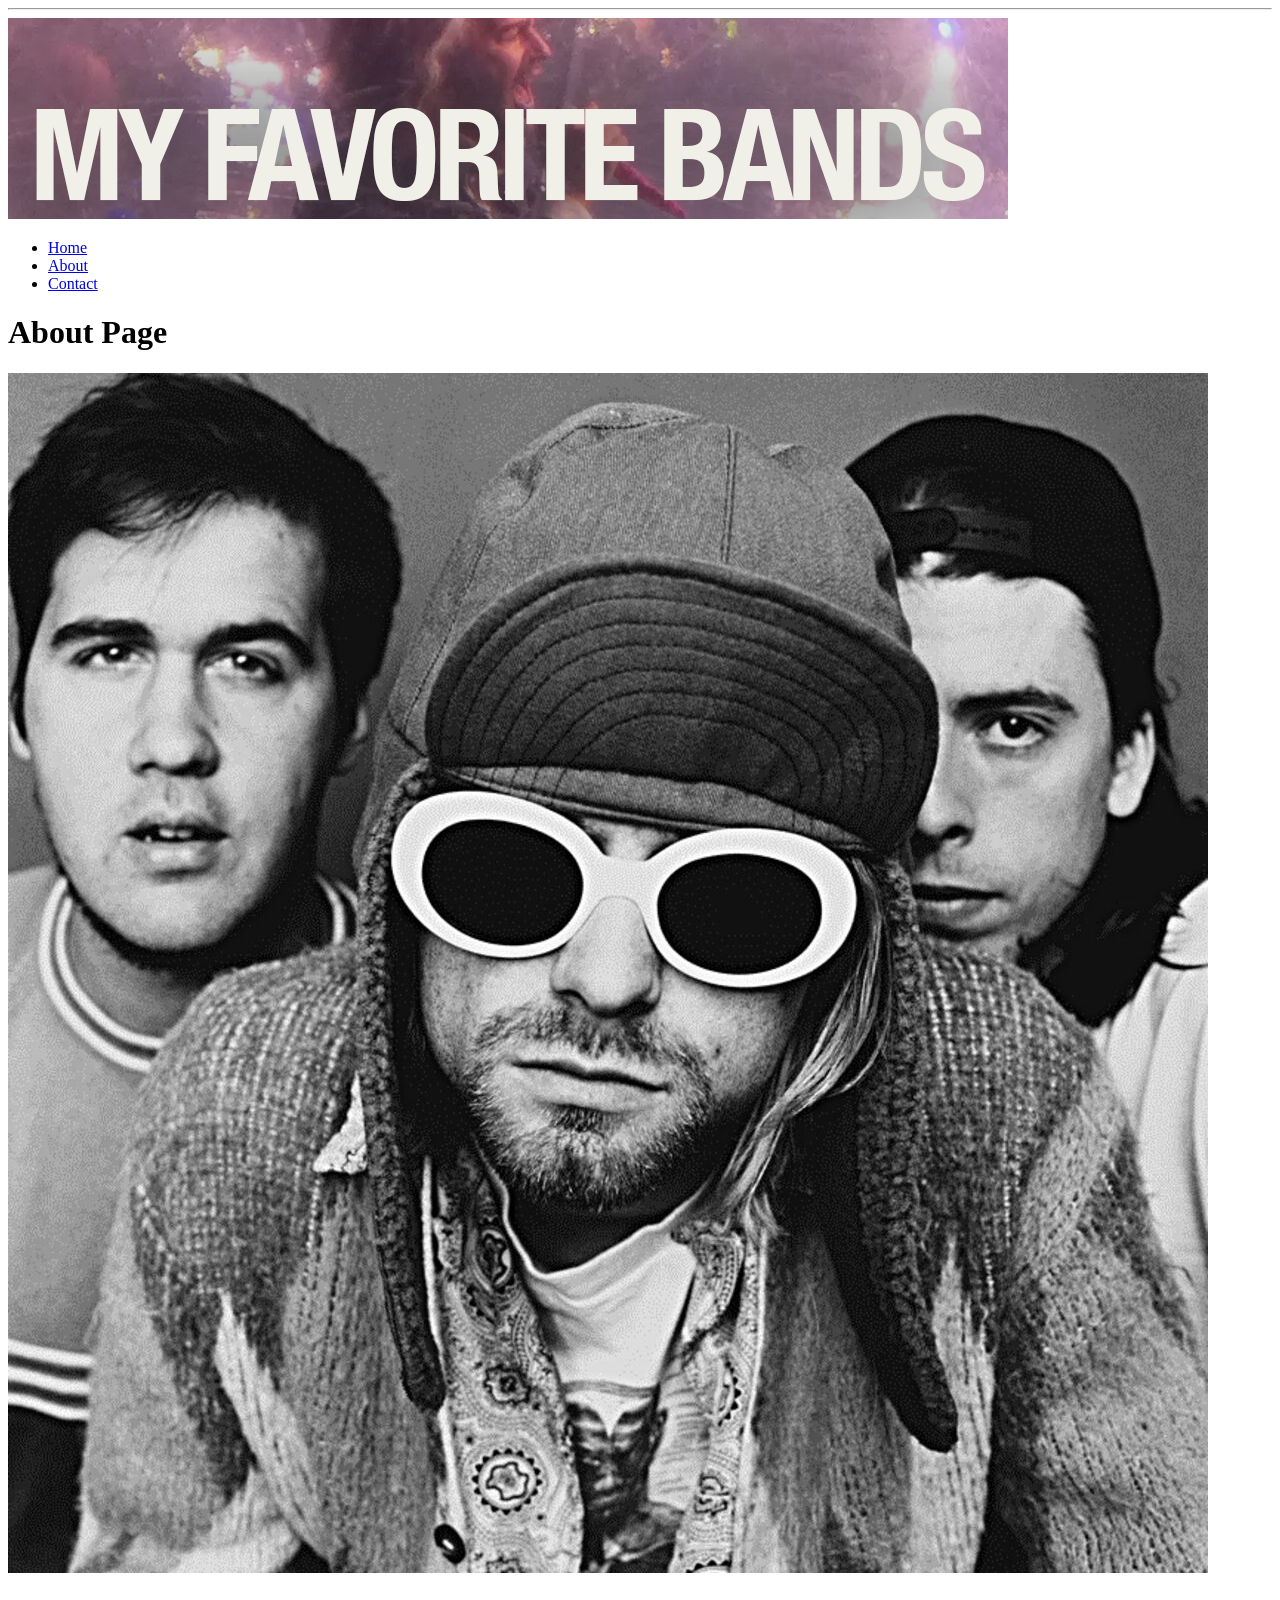
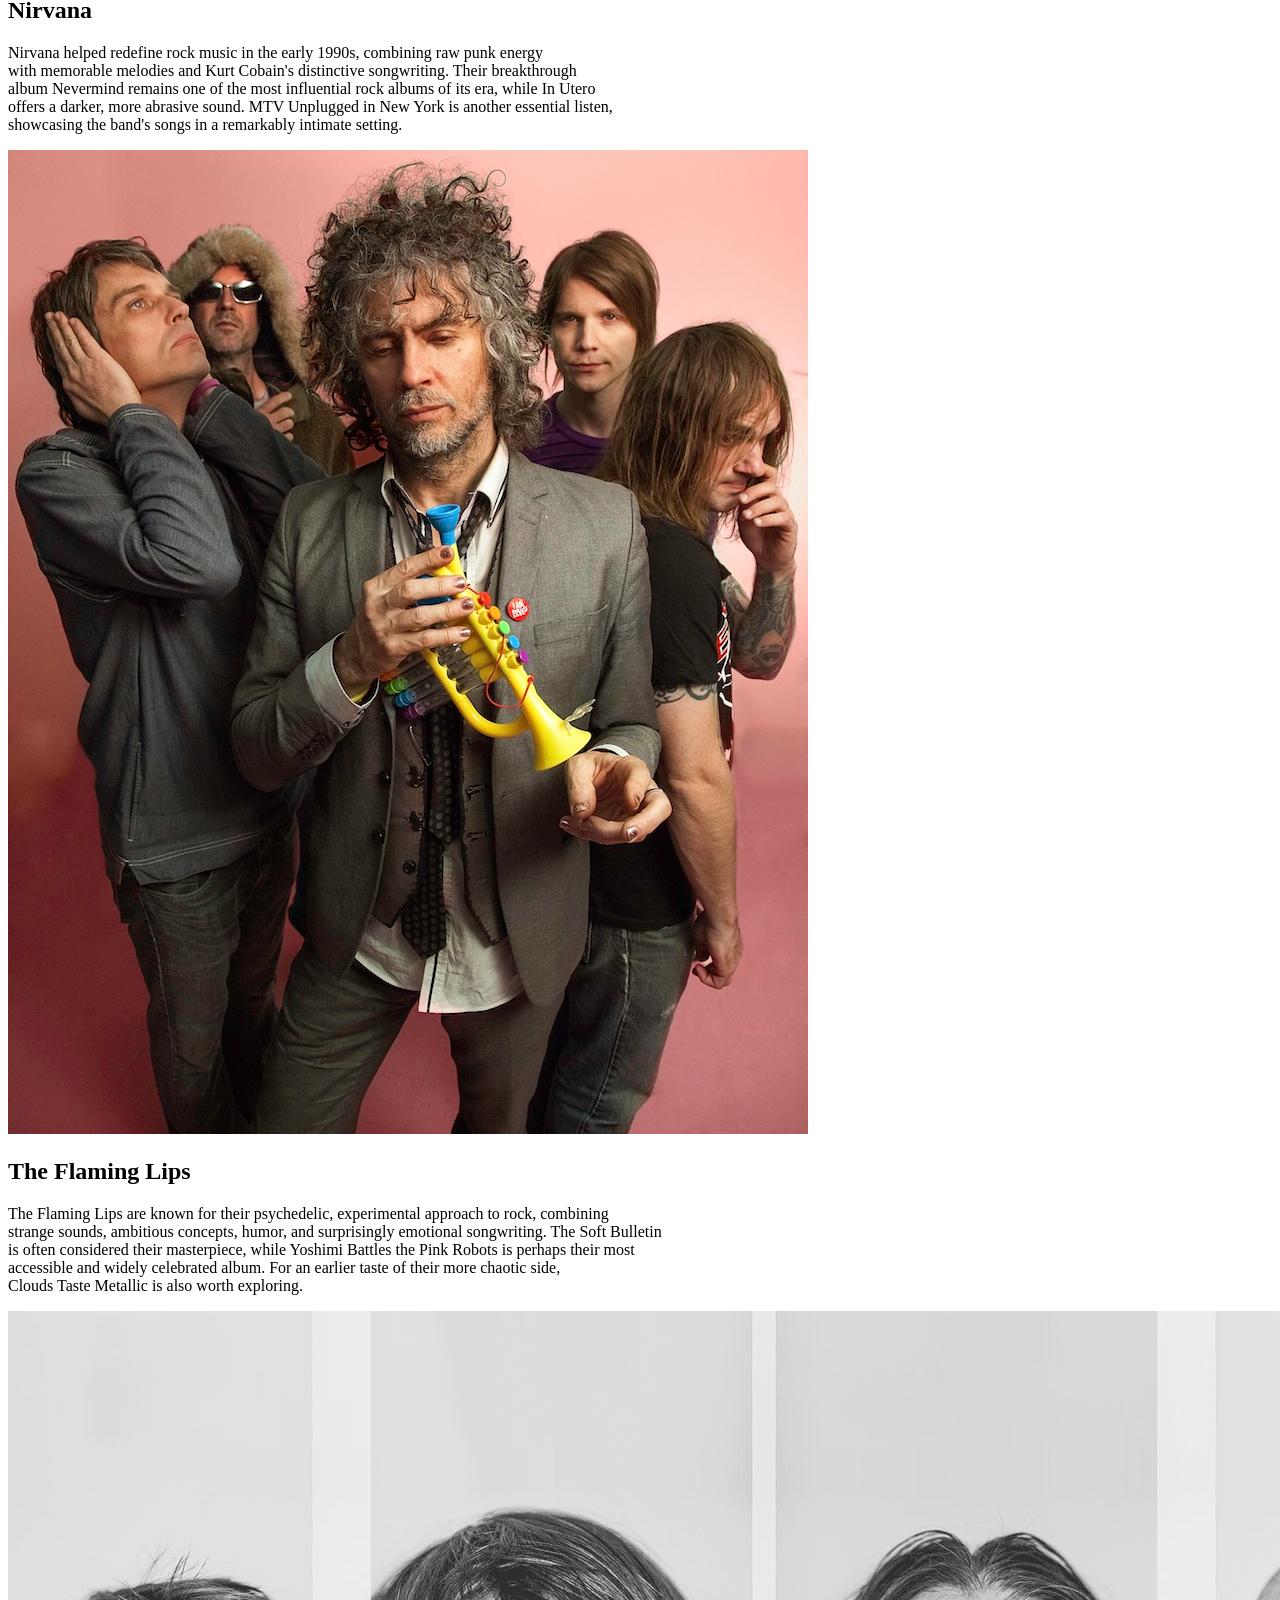
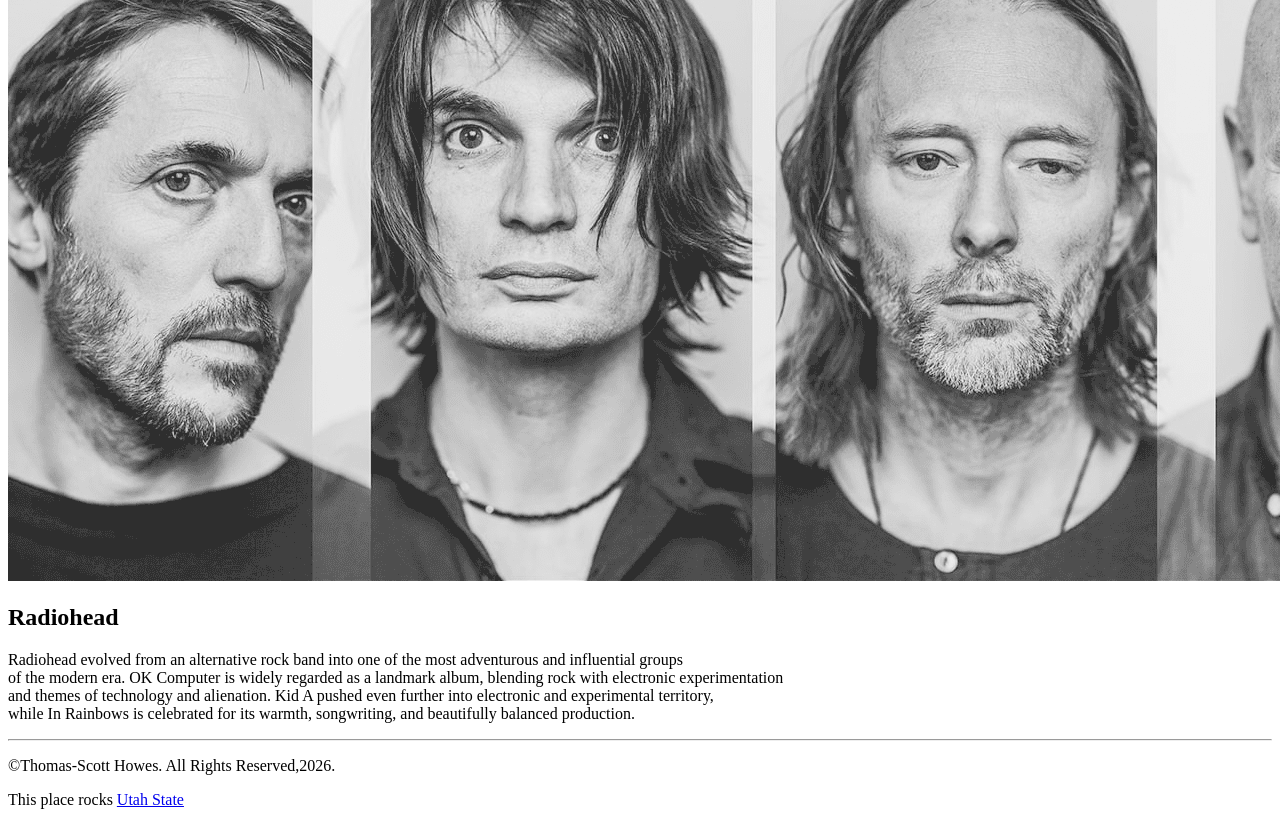
==== about.html @ e63c87d9 "Update about.html" ====
<!DOCTYPE html>
<html>
<head>
<title>Favorite Bands:About</title>
</head>
<body><hr>
  <img src="images/tfl banner.png" alt="banner img">
  
  <ul>
    <li><a href="index.html">Home</a></li>
    <li><a href="about.html">About</a></li>
    <li><a href="contact.html">Contact</a></li>
  </ul>

<h1>About Page</h1>

  <img src="images/nirvana.jpg" alt="nirvana img">

    <h2>Nirvana</h2>
  
<p>Nirvana helped redefine rock music in the early 1990s, combining raw punk energy<br>
  with memorable melodies and Kurt Cobain's distinctive songwriting. Their breakthrough<br>
  album Nevermind remains one of the most influential rock albums of its era, while In Utero<br>
  offers a darker, more abrasive sound. MTV Unplugged in New York is another essential listen,<br>
  showcasing the band's songs in a remarkably intimate setting.</p>


   <img src="images/the flaming lips.jpg" alt="The Flaming Lips img">

    <h2>The Flaming Lips</h2>
  
<p>The Flaming Lips are known for their psychedelic, experimental approach to rock, combining<br>
  strange sounds, ambitious concepts, humor, and surprisingly emotional songwriting. The Soft Bulletin<br>
  is often considered their masterpiece, while Yoshimi Battles the Pink Robots is perhaps their most<br>
  accessible and widely celebrated album. For an earlier taste of their more chaotic side,<br>
  Clouds Taste Metallic is also worth exploring.</p>

   <img src="images/radiohead.png" alt="Radiohead img">

    <h2>Radiohead</h2>
  
<p>Radiohead evolved from an alternative rock band into one of the most adventurous and influential groups<br>
  of the modern era. OK Computer is widely regarded as a landmark album, blending rock with electronic experimentation<br>
  and themes of technology and alienation. Kid A pushed even further into electronic and experimental territory,<br>
  while In Rainbows is celebrated for its warmth, songwriting, and beautifully balanced production.</p>

<hr>
<p>&copy;Thomas-Scott Howes. All Rights Reserved,2026.</p>
  This place rocks <a href="https://www.usu.edu/">Utah State </a>

</body>
</html>
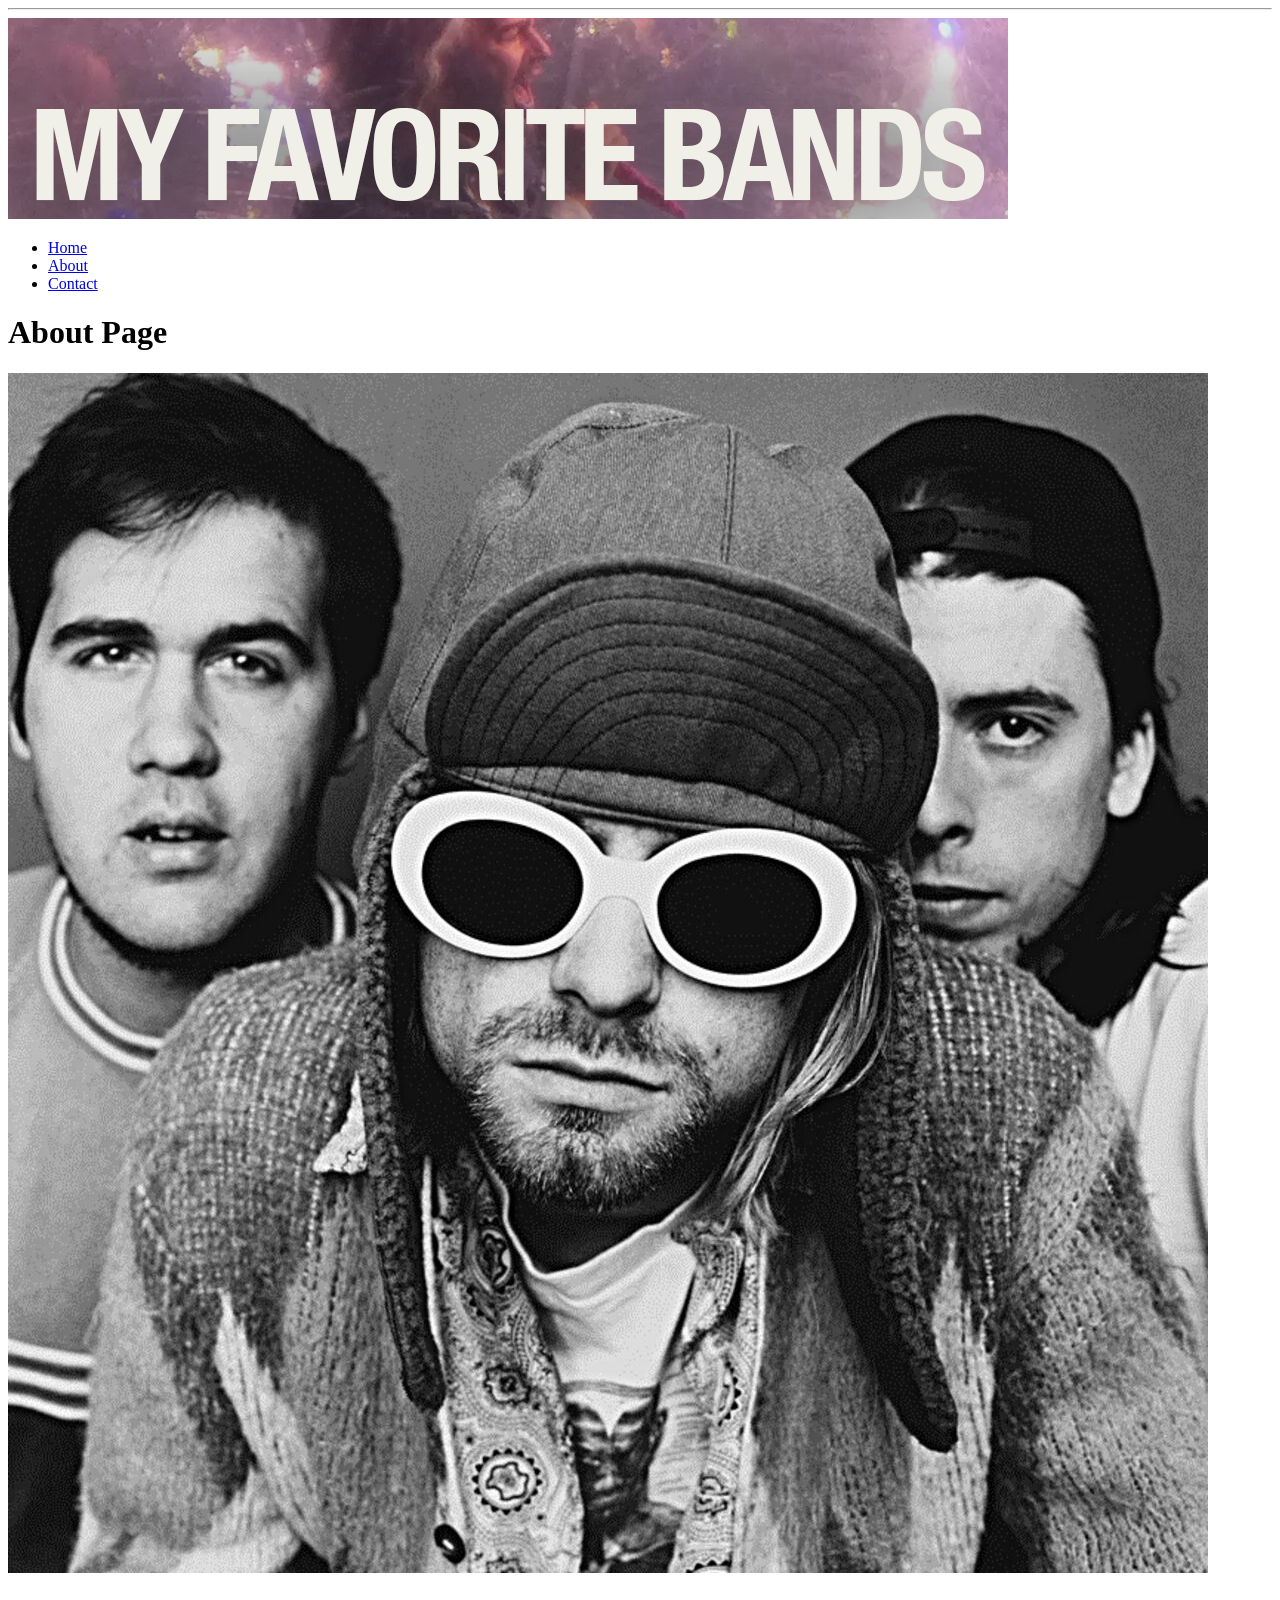
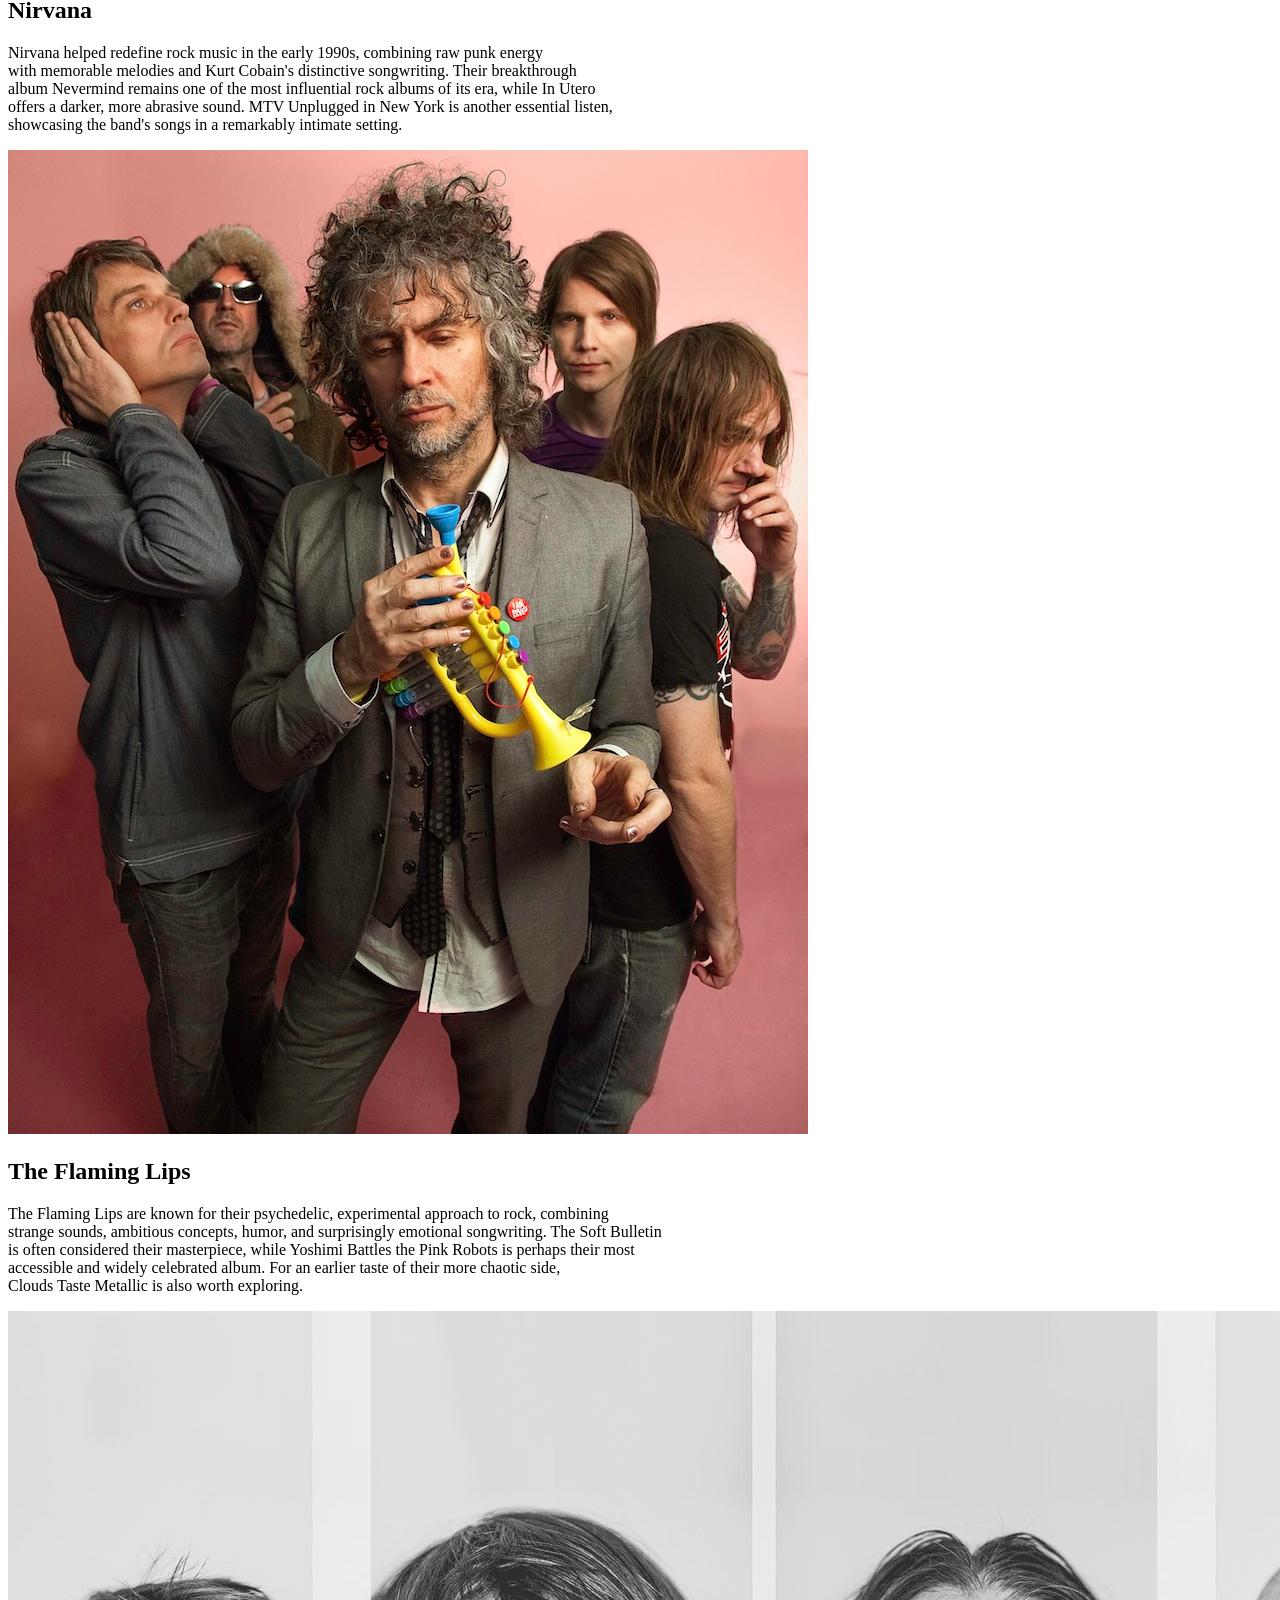
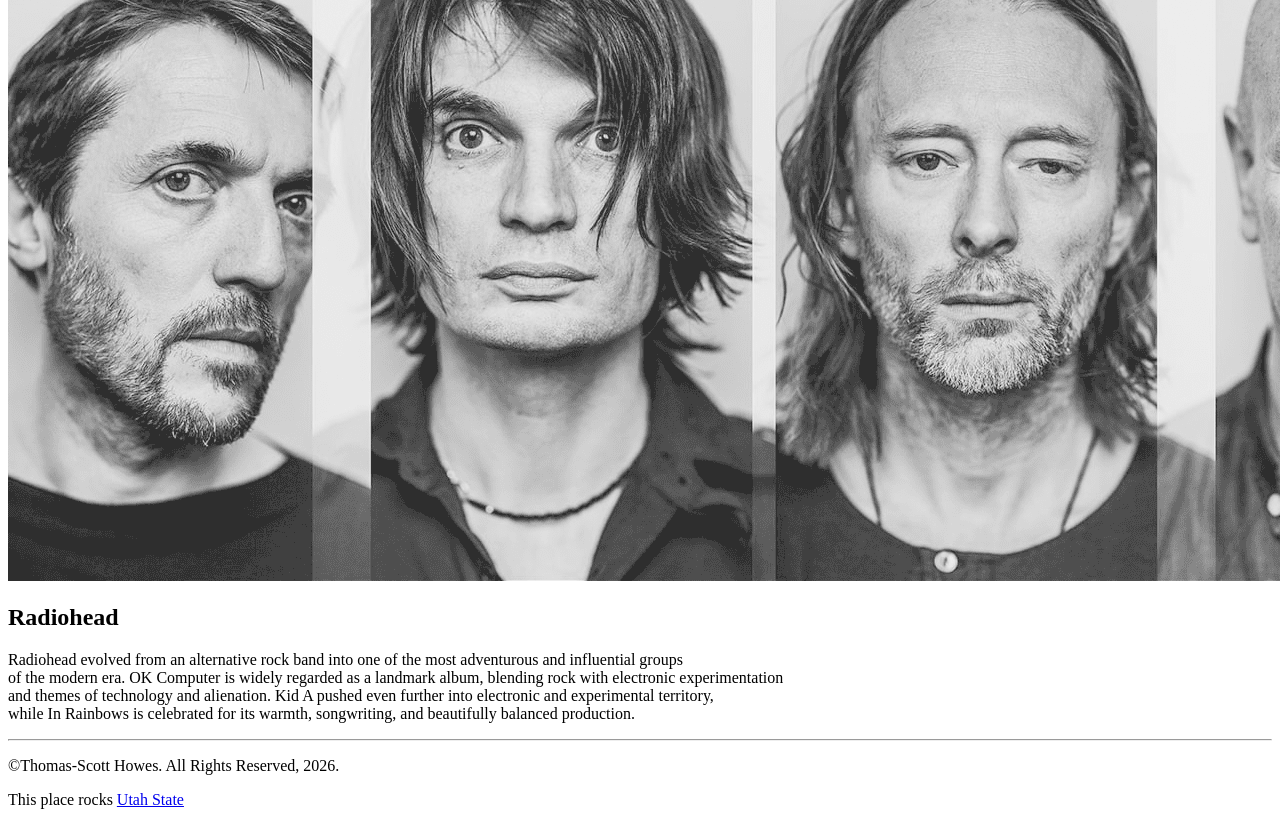
==== commit d85c5bd7: "Update about.html" ====
--- a/about.html
+++ b/about.html
@@ -45,7 +45,7 @@
   while In Rainbows is celebrated for its warmth, songwriting, and beautifully balanced production.</p>
 
 <hr>
-<p>&copy;Thomas-Scott Howes. All Rights Reserved,2026.</p>
+<p>&copy;Thomas-Scott Howes. All Rights Reserved, 2026.</p>
   This place rocks <a href="https://www.usu.edu/">Utah State </a>
 
 </body>
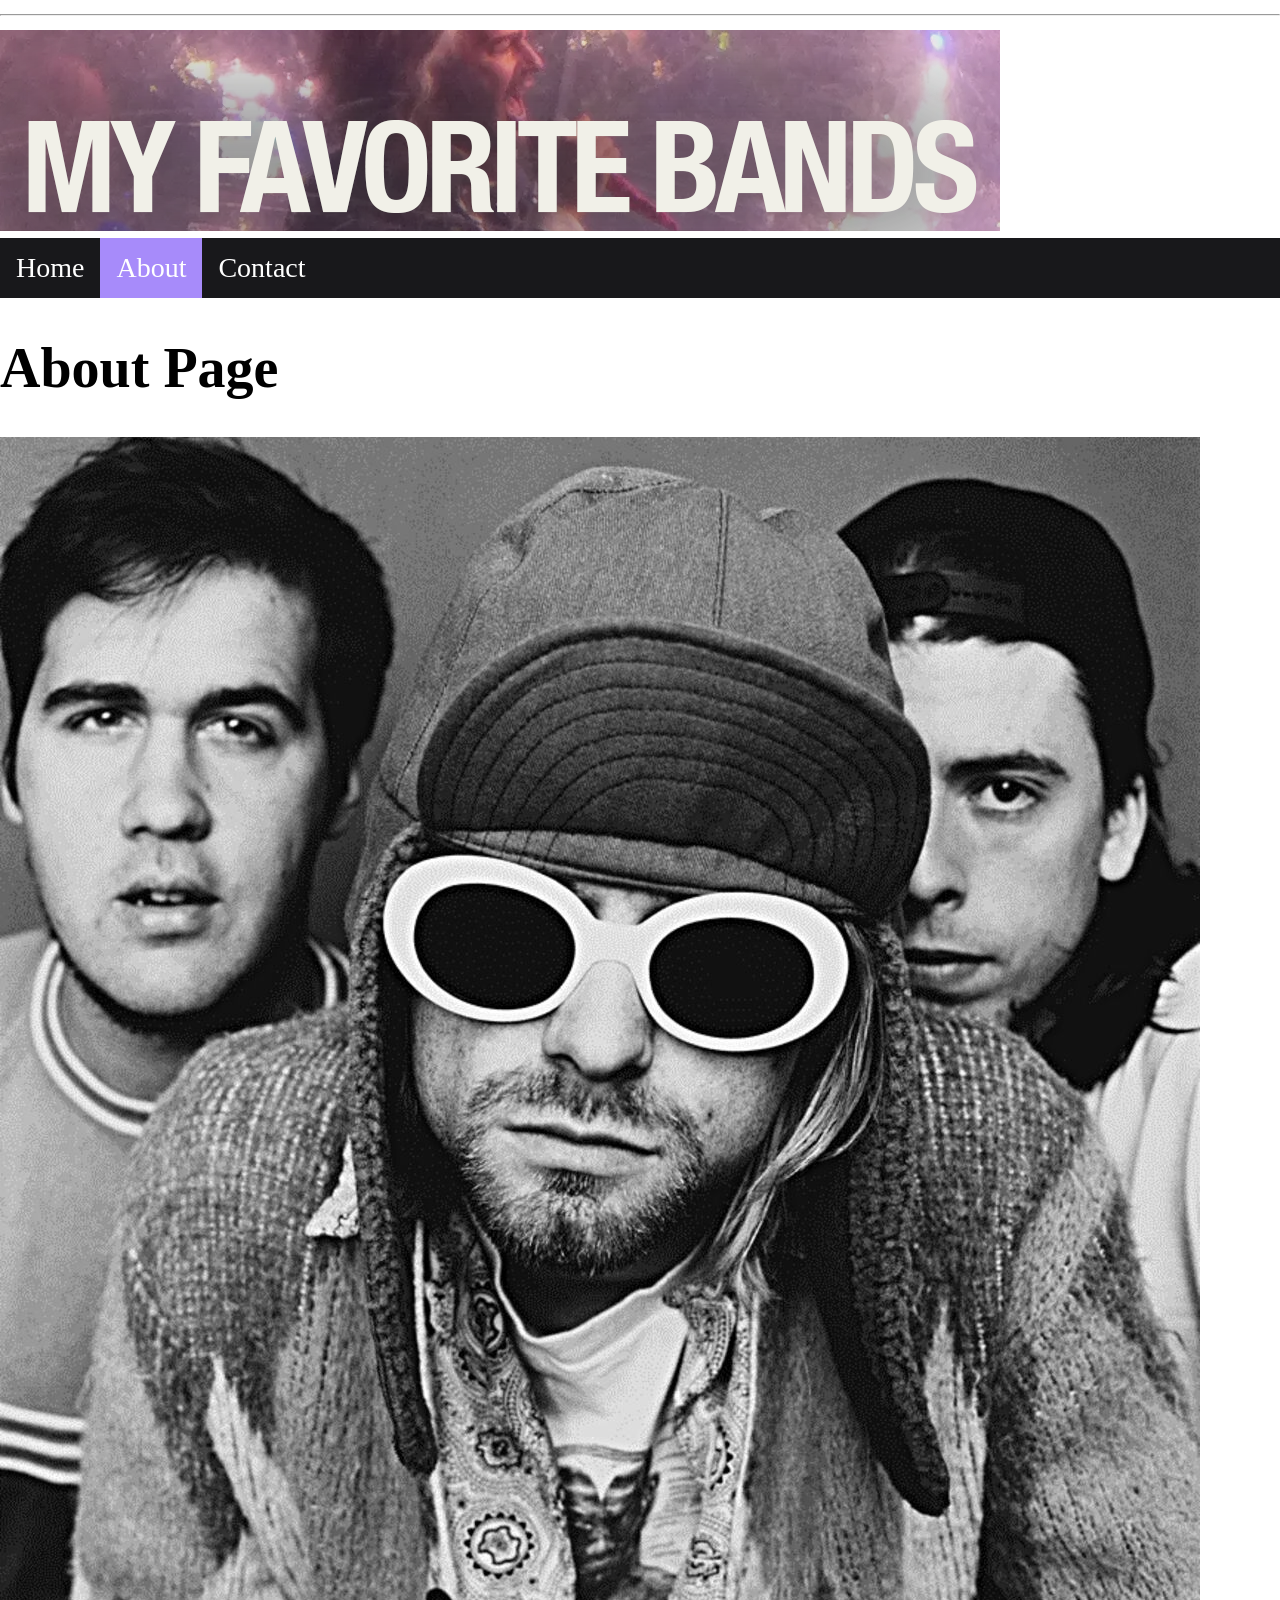
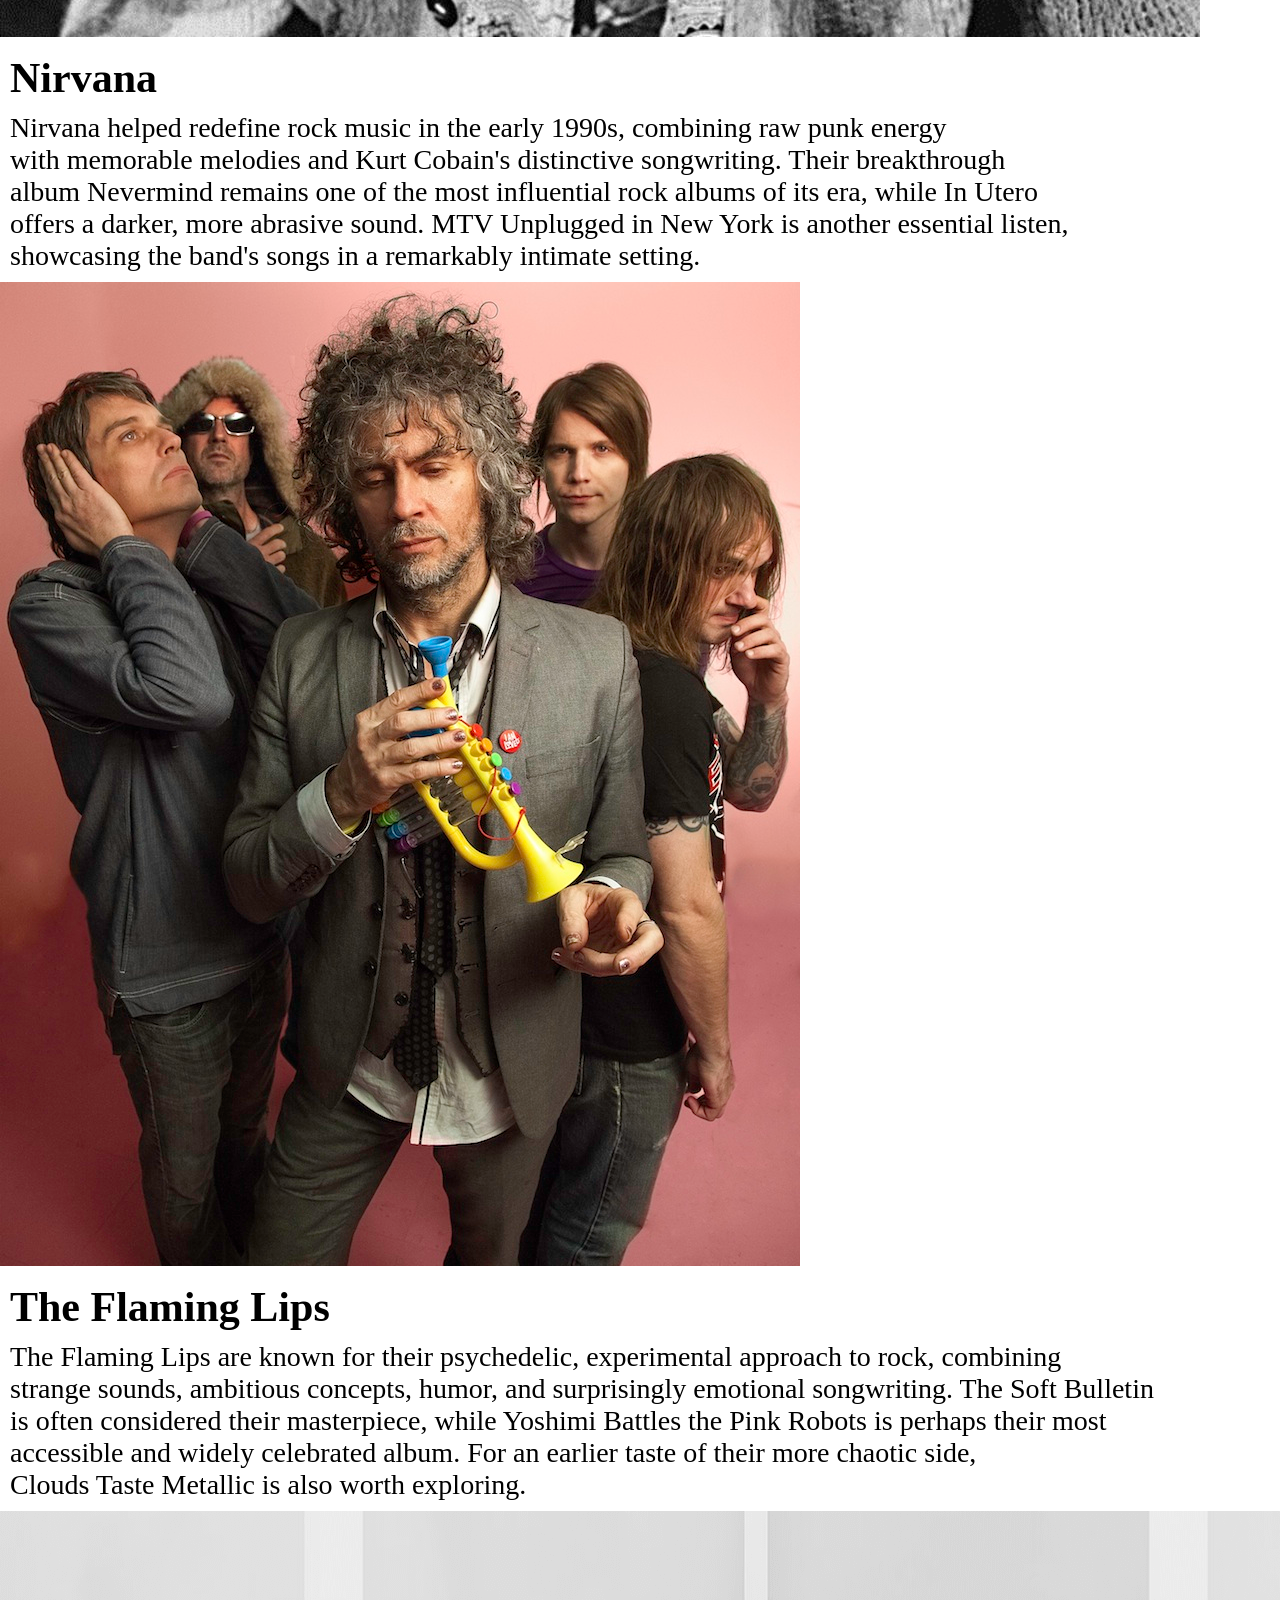
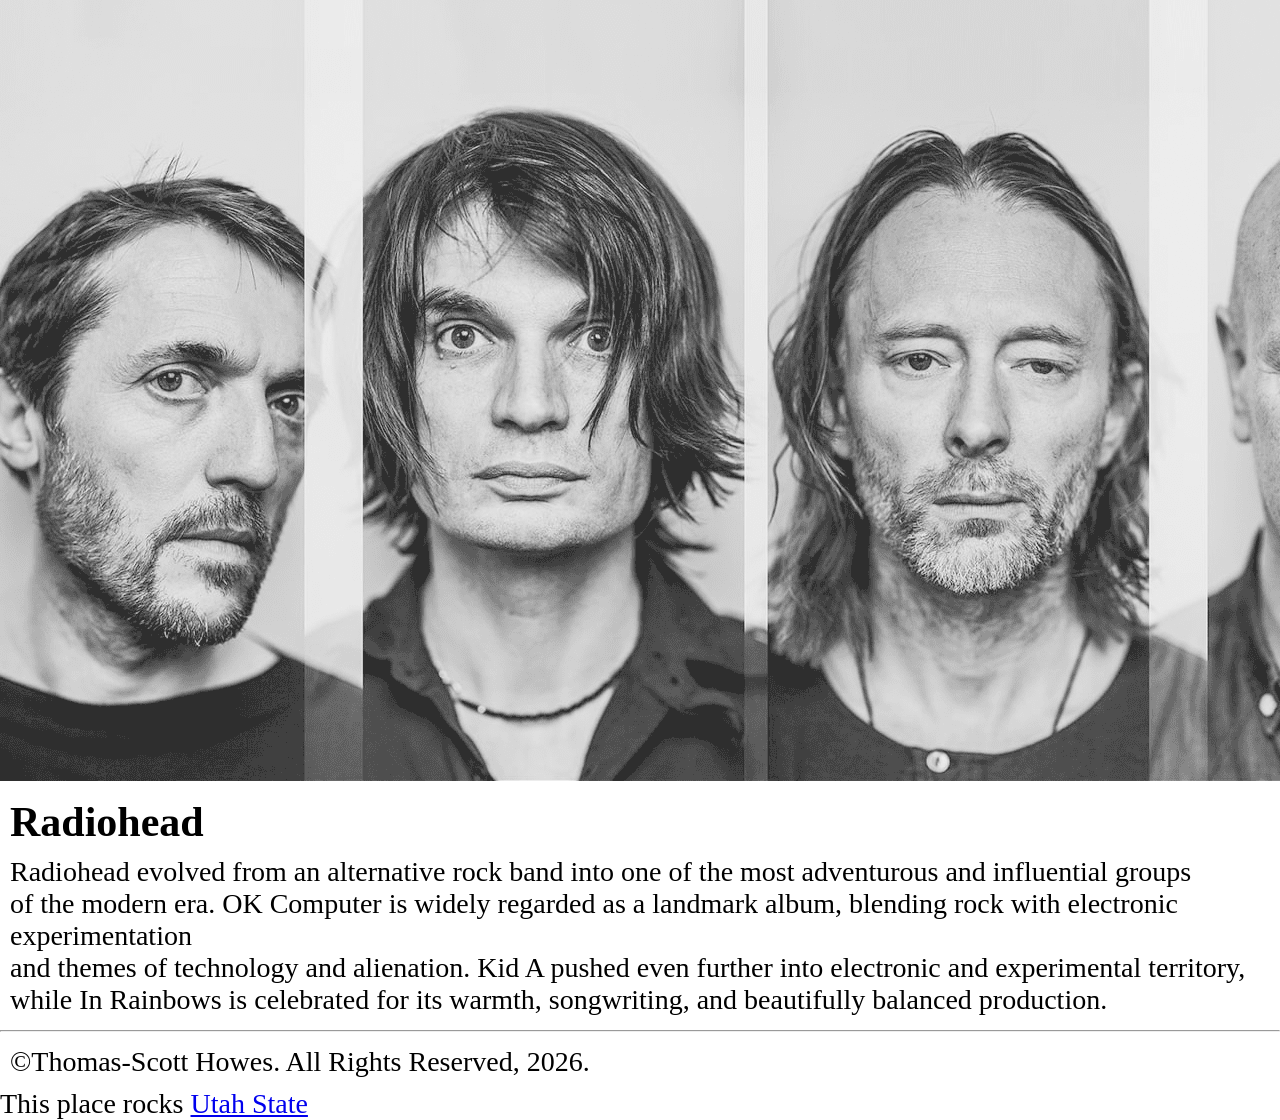
==== commit 8657226a: "Update about.html" ====
--- a/about.html
+++ b/about.html
@@ -1,6 +1,7 @@
 <!DOCTYPE html>
 <html>
 <head>
+  <link rel="stylesheet" href="css/mystyle.css">
 <title>Favorite Bands:About</title>
 </head>
 <body><hr>
@@ -8,7 +9,7 @@
   
   <ul>
     <li><a href="index.html">Home</a></li>
-    <li><a href="about.html">About</a></li>
+    <li><a class="active"href="about.html">About</a></li>
     <li><a href="contact.html">Contact</a></li>
   </ul>
 
--- a/css/mystyle.css
+++ b/css/mystyle.css
@@ -0,0 +1,38 @@
+body {
+  margin: 0;
+  padding: 0;
+  font-size: 28px;
+}
+
+h2, p {
+  margin: 10px;
+}
+
+ul {
+  list-style-type: none;
+  margin: 0;
+  padding: 0;
+  overflow: hidden;
+  background-color: #18181B;
+  position: sticky;
+  top: 0;
+}
+ul li {
+  float: left;
+}
+
+ul li a {
+  display: block;
+  color: white;
+  text-align: center;
+  padding: 14px 16px;
+  text-decoration: none;
+}
+
+ul li a:hover {
+  background-color:  #3F3F46;
+}
+
+ul li a.active {
+  background-color: #A78BFA;
+}
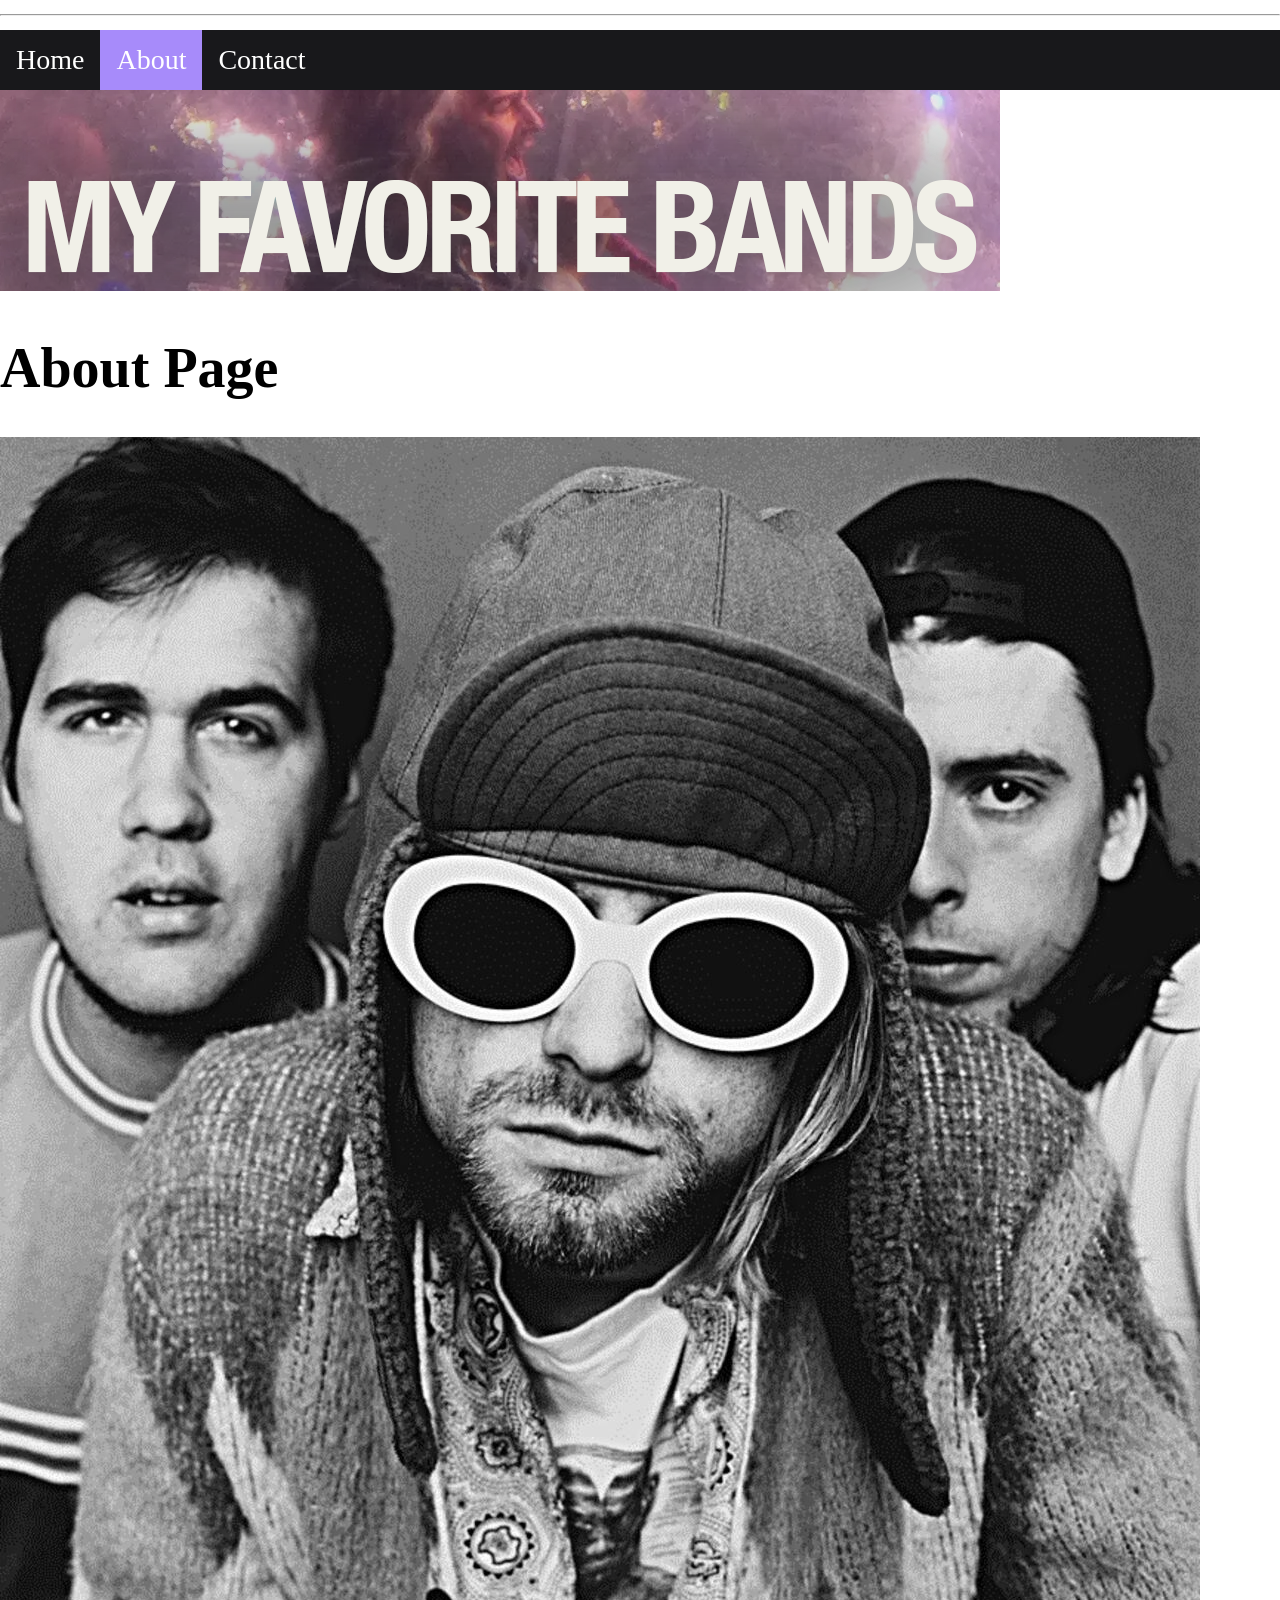
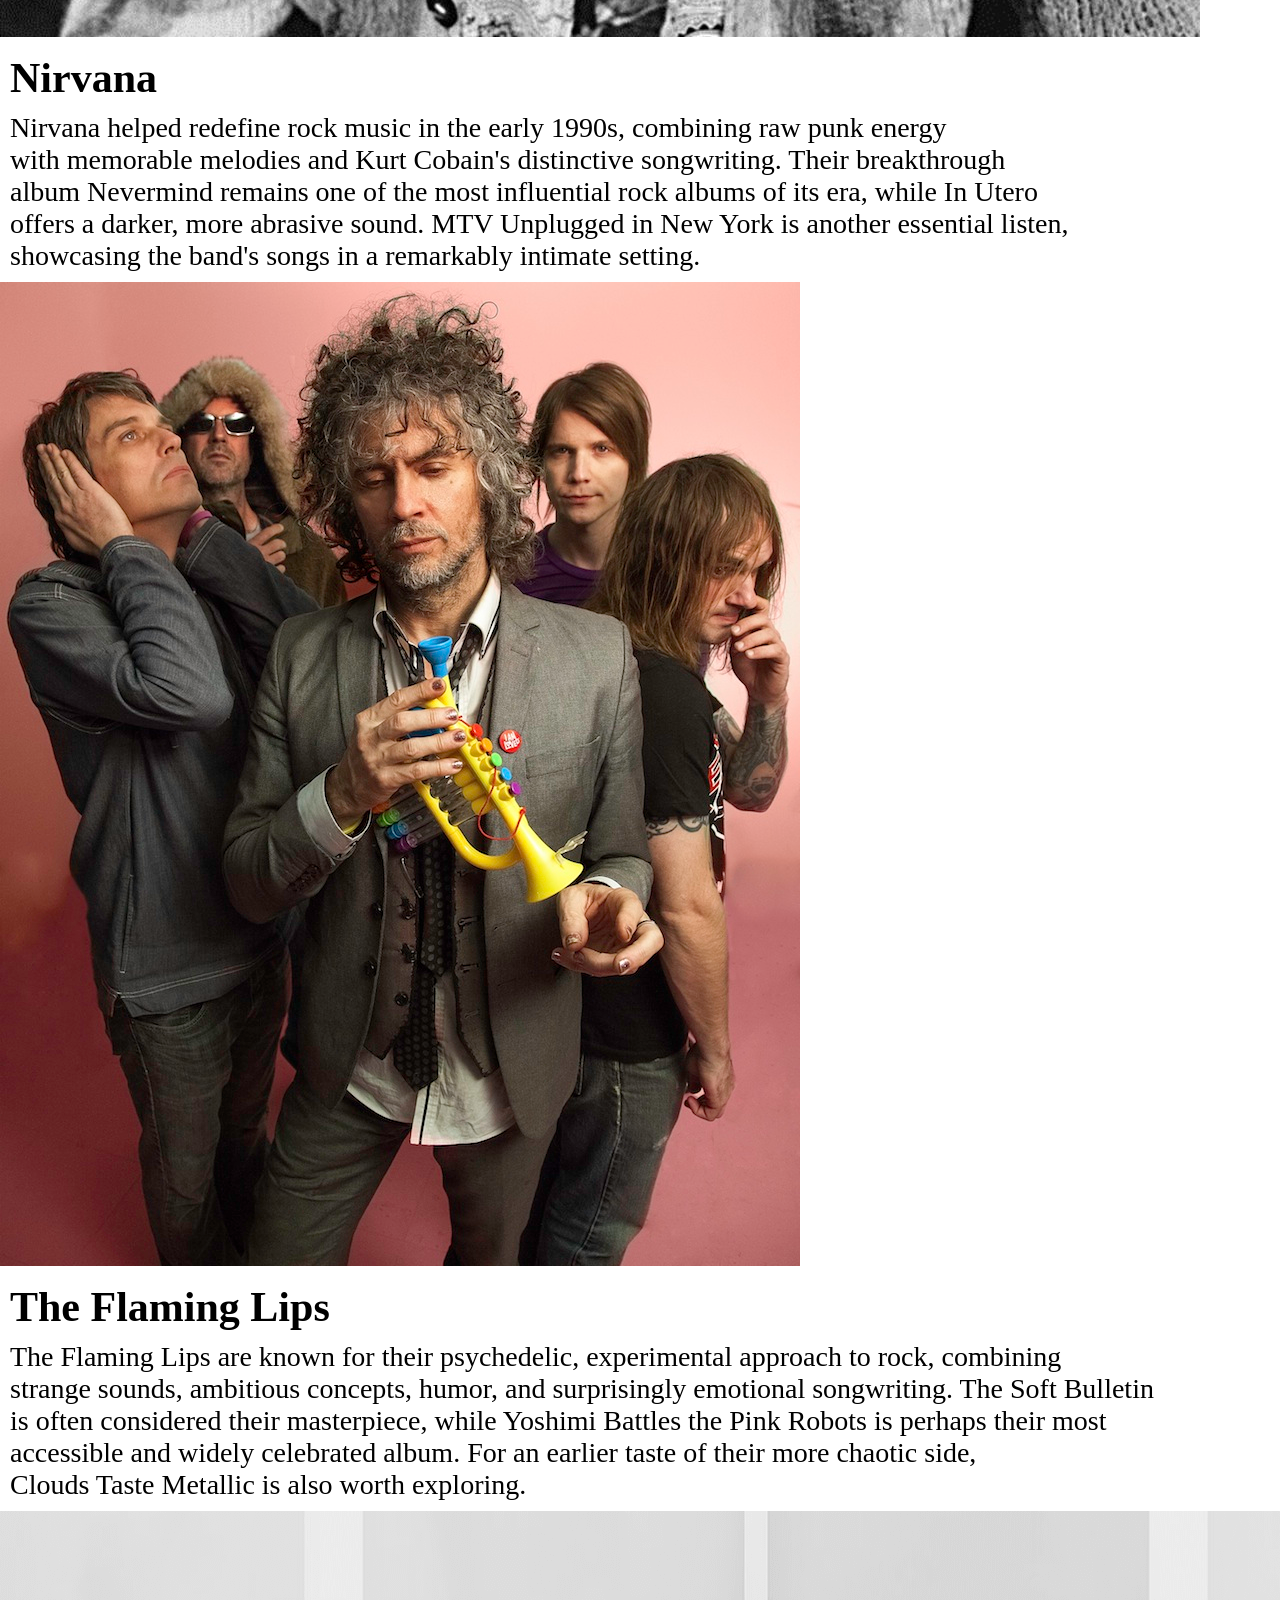
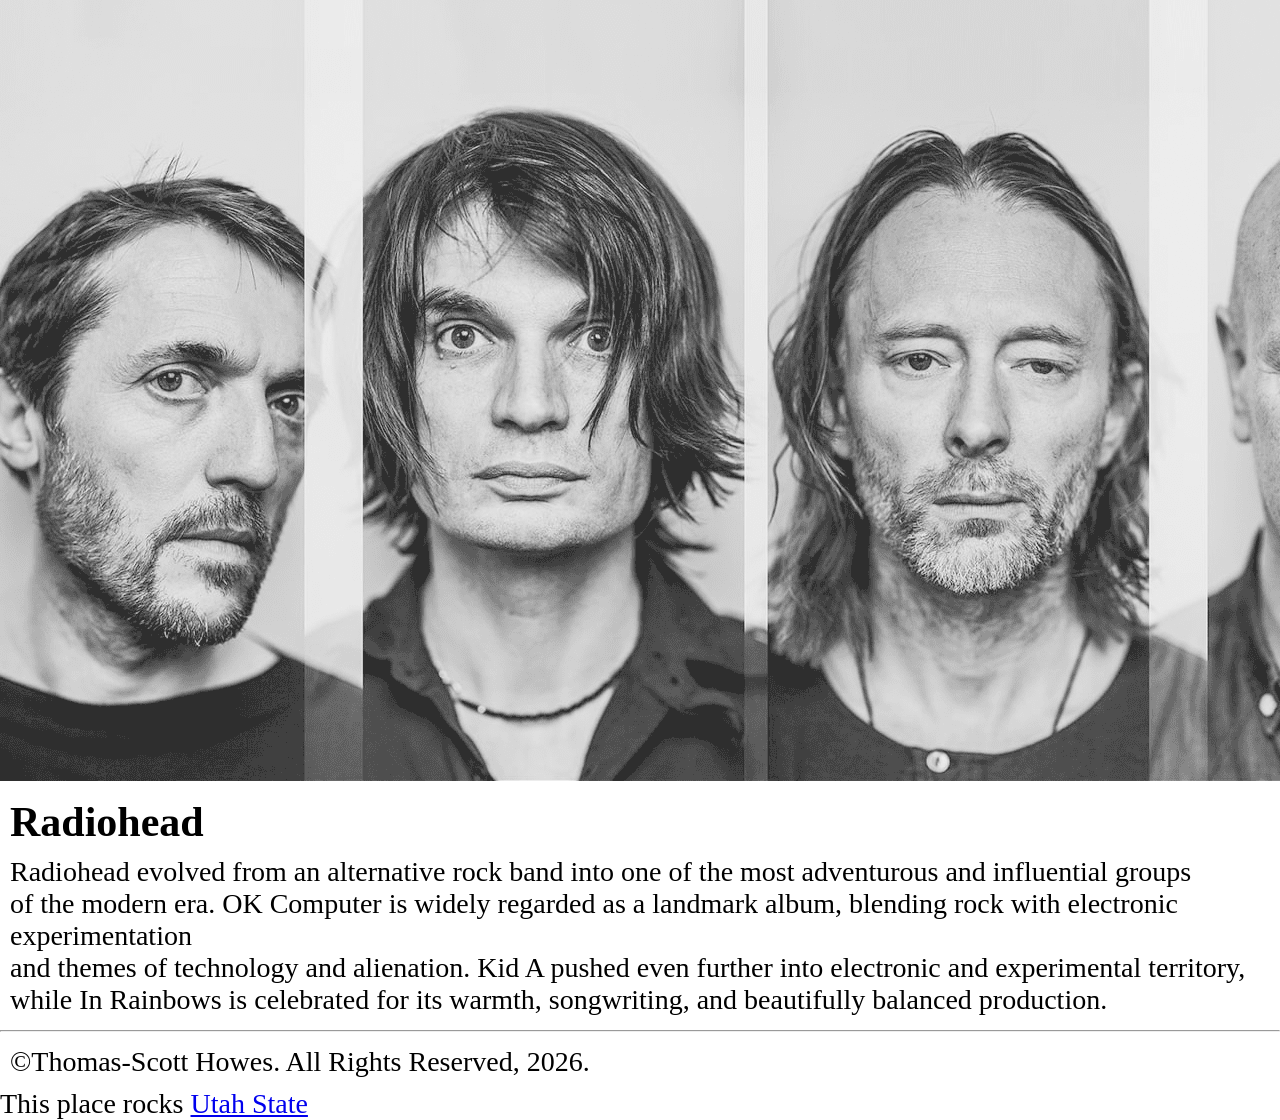
==== commit 4c029fb5: "Update about.html" ====
--- a/about.html
+++ b/about.html
@@ -5,13 +5,12 @@
 <title>Favorite Bands:About</title>
 </head>
 <body><hr>
-  <img src="images/tfl banner.png" alt="banner img">
-  
   <ul>
     <li><a href="index.html">Home</a></li>
     <li><a class="active"href="about.html">About</a></li>
     <li><a href="contact.html">Contact</a></li>
   </ul>
+    <img src="images/tfl banner.png" alt="banner img">
 
 <h1>About Page</h1>
 
